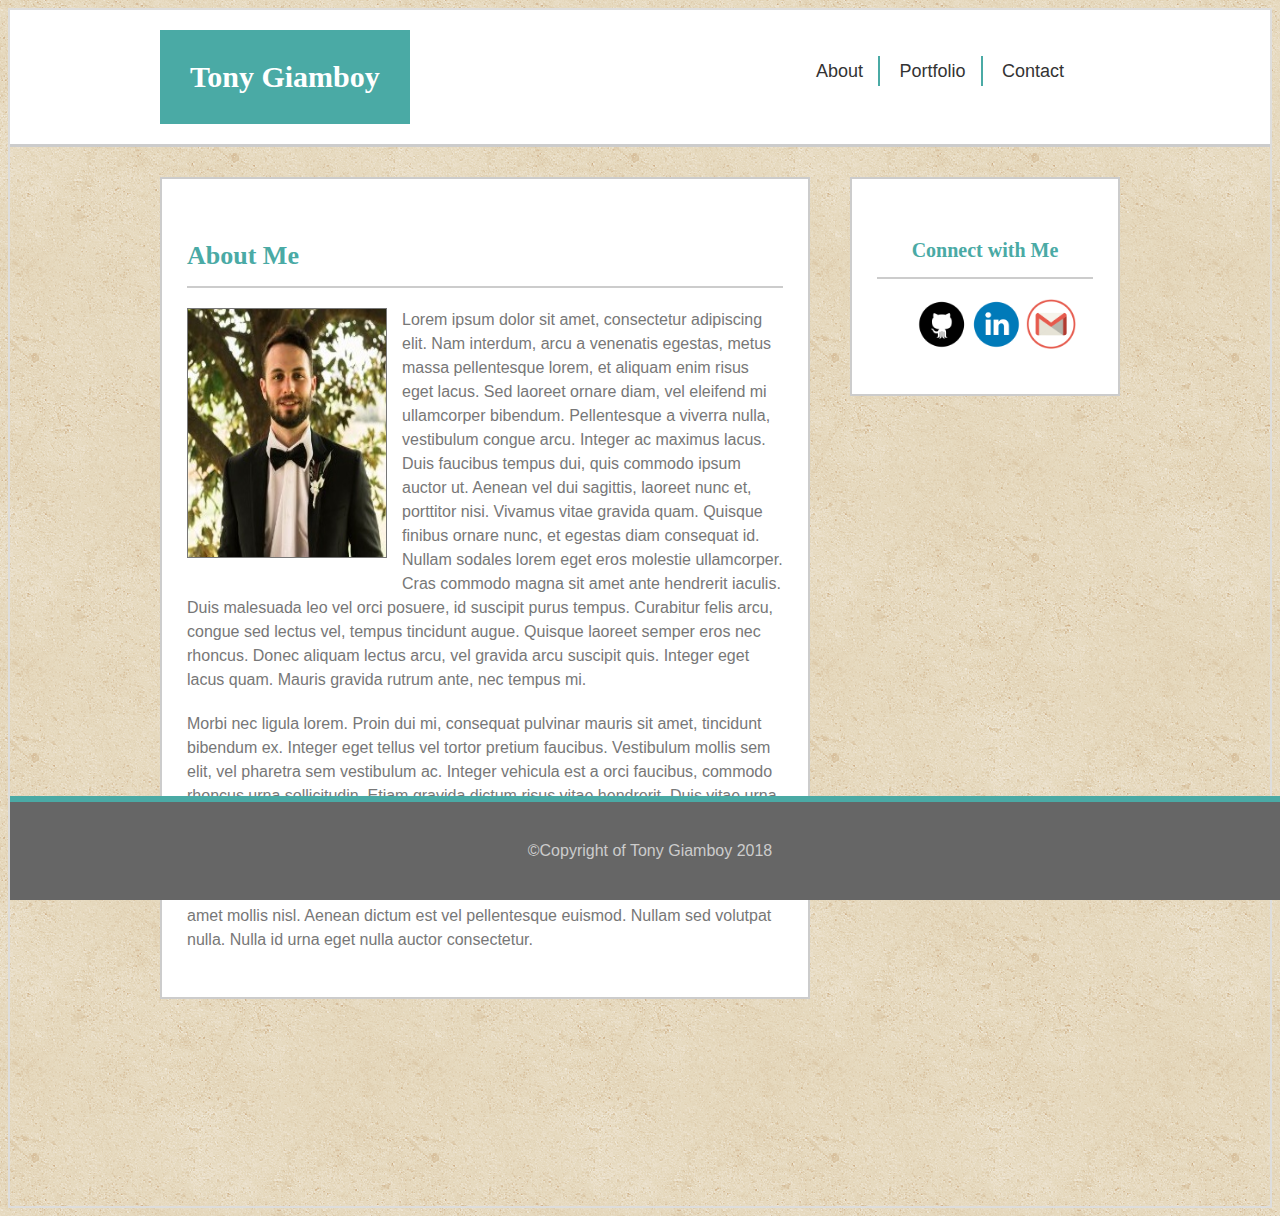
==== Basic-Portfolio/index.html @ e14b68ec "completed hw" ====
<!doctype html>
<html lang="en">
<head>
    <meta charset="UTF-8">
    <meta name="viewport"
          content="width=device-width, user-scalable=no, initial-scale=1.0, maximum-scale=1.0, minimum-scale=1.0">
    <meta http-equiv="X-UA-Compatible" content="ie=edge">
    <title>About</title>
    <link rel="stylesheet" href="assets/style.css">
</head>
<body>

<header>
    <div class="wrapper">
        <h1>Tony Giamboy</h1>

        <nav>
            <ul>
              <li><a href="index.html">About</a></li>
              <li><a href="portfolio.html">Portfolio</a></li>
              <li><a href="contact.html">Contact</a></li>
            </ul>
        </nav>
    </div>
</header>

<div class="wrapper">
    <section id="left-column">
        <h2>About Me</h2>

        <img src="images/headshot.jpg" alt="Tony Giamboy" class="inline-img">


        <p>

            Lorem ipsum dolor sit amet, consectetur adipiscing elit. Nam interdum, arcu a venenatis egestas, metus massa
            pellentesque lorem, et aliquam enim risus eget lacus. Sed laoreet ornare diam, vel eleifend mi ullamcorper
            bibendum. Pellentesque a viverra nulla, vestibulum congue arcu. Integer ac maximus lacus. Duis faucibus
            tempus dui, quis commodo ipsum auctor ut. Aenean vel dui sagittis, laoreet nunc et, porttitor nisi. Vivamus
            vitae gravida quam. Quisque finibus ornare nunc, et egestas diam consequat id. Nullam sodales lorem eget
            eros molestie ullamcorper. Cras commodo magna sit amet ante hendrerit iaculis. Duis malesuada leo vel orci
            posuere, id suscipit purus tempus. Curabitur felis arcu, congue sed lectus vel, tempus tincidunt augue.
            Quisque laoreet semper eros nec rhoncus. Donec aliquam lectus arcu, vel gravida arcu suscipit quis. Integer
            eget lacus quam. Mauris gravida rutrum ante, nec tempus mi.

        </p>

        <p>
        Morbi nec ligula lorem. Proin dui mi, consequat pulvinar mauris sit amet, tincidunt bibendum ex. Integer eget
        tellus vel tortor pretium faucibus. Vestibulum mollis sem elit, vel pharetra sem vestibulum ac. Integer vehicula
        est a orci faucibus, commodo rhoncus urna sollicitudin. Etiam gravida dictum risus vitae hendrerit. Duis vitae
        urna non est condimentum blandit. Integer pretium, est ac volutpat dictum, magna diam consectetur lacus, in
        egestas erat quam at elit. Aliquam posuere ante tortor. Vestibulum finibus erat in dui venenatis porta. In
        dignissim, est sit amet lobortis vestibulum, quam ex luctus ligula, placerat vehicula lectus mi eleifend est.
        Nam sit amet mollis nisl. Aenean dictum est vel pellentesque euismod. Nullam sed volutpat nulla. Nulla id urna
        eget nulla auctor consectetur.

        </p>

    </section>
    <aside id="right-column">
        <h3>Connect with Me</h3>
        <ul>
            <li><a href="#" target="_blank"><img src="./icons/if_github_circle_black_107161.png" alt="Github"/></a></li>
            <li><a href="#" target="_blank"><img src="./icons/if_linkedin_circle_color_107178.png" alt="LinkedIn"/></a></li>
            <li><a href="#" target="_blank"><img src="./icons/if_gmail_1220340.png" alt="Gmail"/></a></li>
        </ul>


    </aside>
</div>



<div class="clearfix"></div>

<footer>
    &copy;Copyright of Tony Giamboy 2018
</footer>

</body>
</html>
---- Basic-Portfolio/assets/style.css ----
* {
    box-sizing: border-box;
}

body {
    background: url('../vintage-concrete/vintage-concrete.png') repeat;
    font-family: Arial, Helvetica, sans-serif;
    overflow: auto;
    color: #777777;
    min-height: 1200px;
    border: 2px solid #dddddd;

}

h1, h2, h3, h4, h5, h6 {
    font-family: Georgia, 'Times New Roman', Times, serif;
    color: #4aaaa5;
    font-weight: bold;
}

header {
    background: white;
    border-bottom: 3px solid #cccccc;
    margin-bottom: 30px;

}

header h1 {
    background: #4aaaa5;
    color: white;
    display: inline-block;
    padding: 30px;
    font-size: 30px;
}

nav {
    width: 400px;
    float:right;
    margin-top: 35px;
    text-align: center;
}

nav ul li {
    display: inline;
}

nav ul li a {
    color: #333333;
    font-size: 18px;
    padding: 5px 15px;
    border-right: 2px solid #4aaaa5;
    text-decoration: none;
}

nav ul li:last-child a {
    border-right: none;
}

nav a:hover {
    background: #4aaaa5;
    color:white;
}

p {
    font-size: 16px;
    line-height: 24px;
    margin-bottom: 20px;

}

label {
    font-size: 18px;
    display:block;

}

input, textarea {
    width:100%;
    display:block;
    margin: 5px 0 20px 0;
    border: 2px solid #cccccc;;
    padding: 12px;
    font-size: 18px;
}

textarea {
    height:300px;
}

form button {
    background: #4aaaa5;
    color: white;
    padding: 10px 20px;
    margin: 10px 0;
    font-size: 18px;
    border: none;
}


footer {
    width: 100%;
    background: #666666;
    border-top: 6px solid #4aaaa5;
    color: #cccccc;
    text-align: center;
    padding: 40px;
    margin-top: 30px;
    position: fixed;
    bottom:0;

}



.wrapper {
    width: 960px;
    margin: 0 auto;
}

.inline-img {
    float:left;
    margin: 0 15px 15px 0;
    border: 1px solid #777777;
    width: 200px;
    height: 250px;
}

.portfolio-item {
    position: relative;
    background-color: #dddddd;
    margin-bottom: 20px;
    width: 45%;
    float:left;
    height: 250px;
    padding: 15px 0;

}
.portfolio-item h4 {
    background: #4aaaa5;
    color: white;
    text-align:center;
    padding: 15px 0;
    width: 100%;
    position: absolute;
    bottom: 15px;
}

.portfolio-item:nth-of-type(even) {
    float:right;
}

.clearfix {
    display:block;
    clear: both;
}



#left-column, #right-column {
    background: white;
    padding: 25px;
    border: 2px solid #cccccc;

}

#left-column {
    width: 650px;
    float: left;
}

#left-column h2 {
    font-size: 26px;
    padding: 15px 0;
    margin-bottom: 20px;
    border-bottom: 2px solid #cccccc;
}

#right-column {
    width: 270px;
    float: right;
}

#right-column h3 {
    font-size: 20px;
    padding: 15px 0;
    margin-bottom: 20px;
    border-bottom: 2px solid #cccccc;
    text-align: center;
}

#right-column ul{
    text-align: left;
}

#right-column ul li {
    display: inline-block;
}

#right-column ul li img {
    width: 50px;
}

#pic1 {
    background: url('../images/pic1.jpg');
    background-size: cover;
    background-repeat:no-repeat;

}

#pic2 {
    background: url('../images/pic2.jpg');
    background-size: cover;
    background-repeat:no-repeat;

}

#pic3 {
    background: url('../images/pic3.jpg');
    background-size: cover;
    background-repeat:no-repeat;

}

#pic4 {
    background: url('../images/pic4.jpg');
    background-size: cover;
    background-repeat:no-repeat;

}

#pic5 {
    background: url('../images/pic5.jpg');
    background-size: cover;
    background-repeat:no-repeat;

}
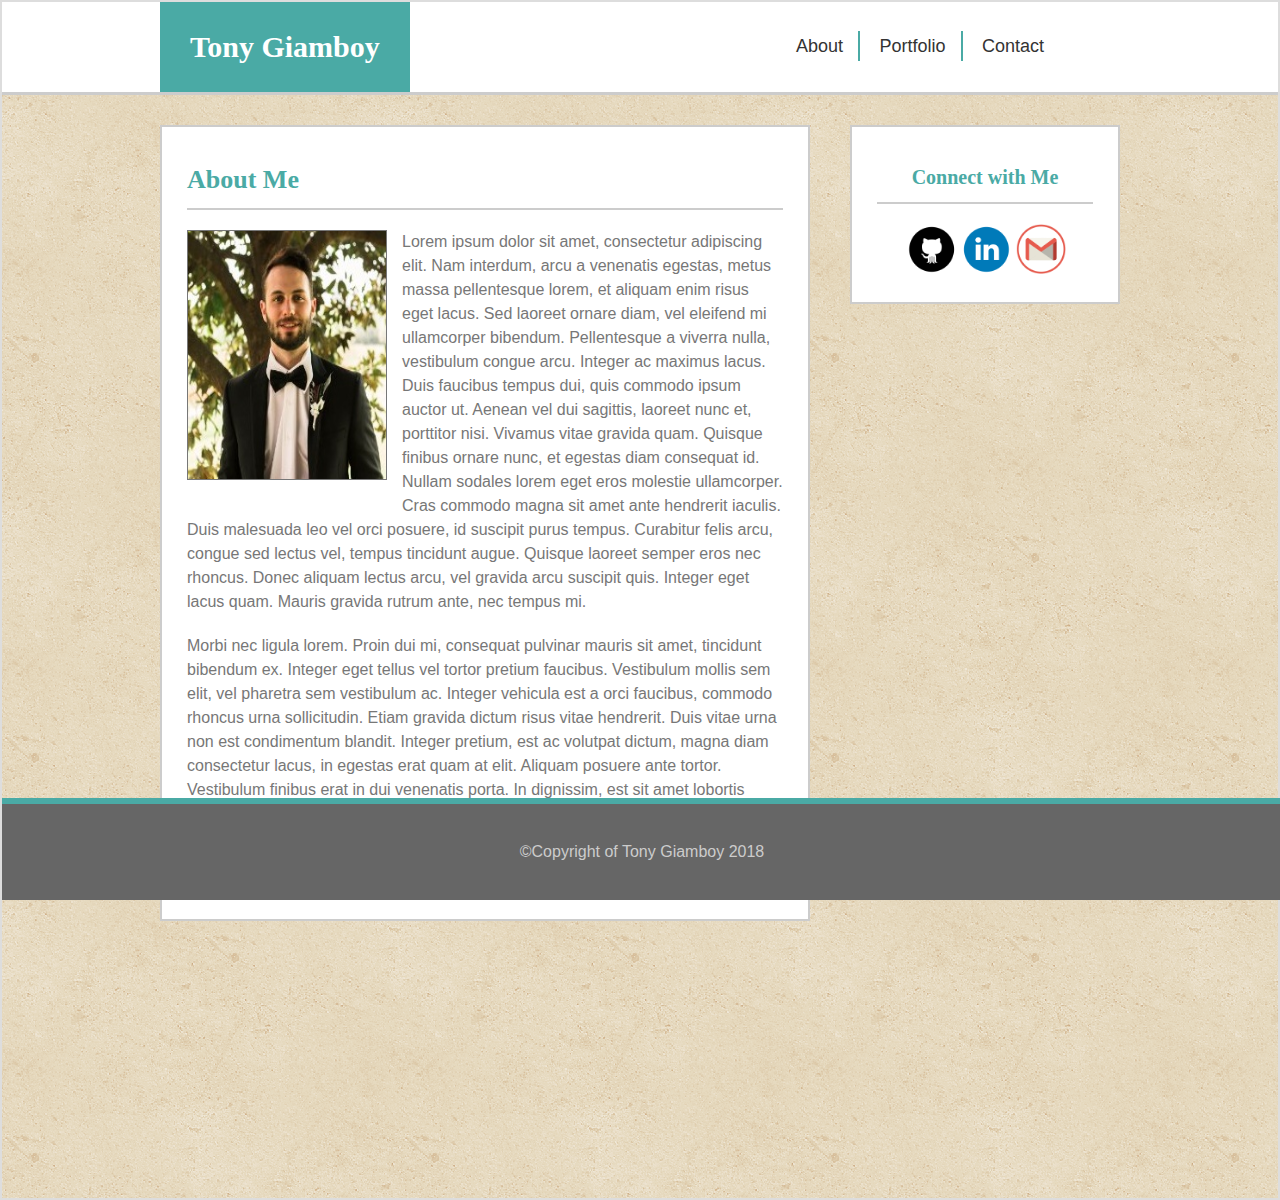
==== commit 77801ec3: "added reset.css" ====
--- a/Basic-Portfolio/index.html
+++ b/Basic-Portfolio/index.html
@@ -6,7 +6,9 @@
           content="width=device-width, user-scalable=no, initial-scale=1.0, maximum-scale=1.0, minimum-scale=1.0">
     <meta http-equiv="X-UA-Compatible" content="ie=edge">
     <title>About</title>
+    <link rel="stylesheet" href="assets/reset.css">
     <link rel="stylesheet" href="assets/style.css">
+
 </head>
 <body>
 
--- a/Basic-Portfolio/assets/style.css
+++ b/Basic-Portfolio/assets/style.css
@@ -190,6 +190,7 @@
 
 #right-column ul{
     text-align: left;
+    padding-left: 30px;
 }
 
 #right-column ul li {
